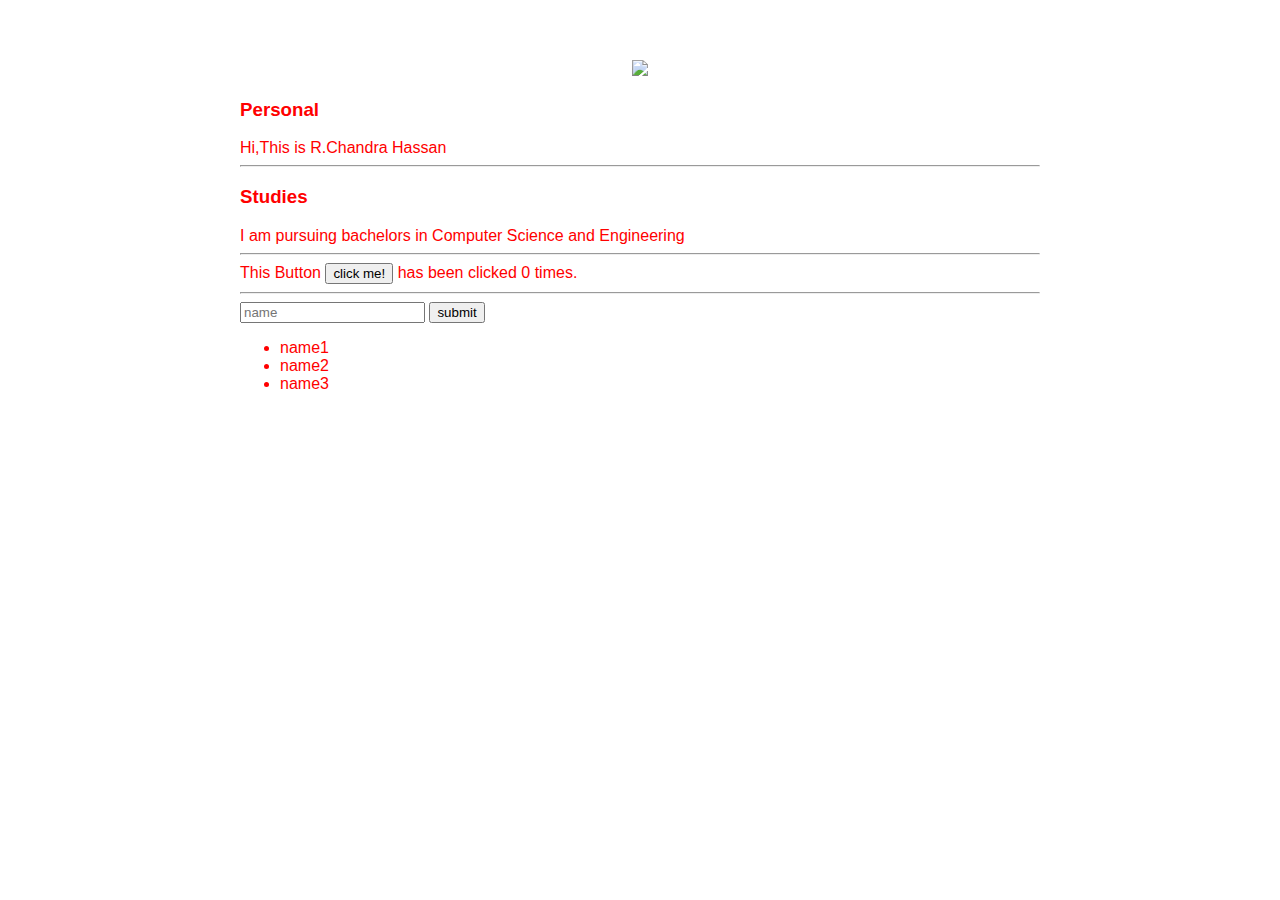
==== ui/index.html @ 27de2098 "[imad-console] Updates ui/index.html" ====
<!doctype html>
<html>
    <head>
        <link href="/ui/style.css" rel="stylesheet" />
    </head>
    <body>
        <div class= "container">
            <div class="center">
                <img id='madi' src="https://scontent.fmaa2-1.fna.fbcdn.net/v/t1.0-9/12227764_1155378687824234_8702260623020802919_n.jpg?oh=2f9d533c1f7b1abd0db2fb2683b0efec&oe=59F02225
" class="img-medium"/>
            </div>
            
            <h3>Personal</h3>
            <div>
                Hi,This is R.Chandra Hassan
            </div>
            <hr/>
            <h3>Studies</h3>
            <div>
                I am pursuing bachelors in Computer Science and Engineering
            </div>
            <hr/>
            <div class ="footer">
                This Button <button id = "counter">click me!</button> has been clicked <span id="count">0</span> times.
                <br/>
                <hr/>
                <input type = "text" id = "name" placeholder ="name"></input>
                <input type ="submit" value ="submit" id ="submit_btn"></input>
                <ul>
                    <li>name1</li>
                    <li>name2</li>
                    <li>name3</li>
                </ul>
            </div>
        </div>
        <script type="text/javascript" src="/ui/main.js">
        </script>
    </body>
</html>
---- ui/style.css ----
body {
    font-family: sans-serif;
    margin-top: 60px;
}

.center {
    text-align: center;
}

.text-big {
    font-size: 300%;
}

.bold {
    font-weight: bold;
}

.img-medium {
    height: 200px;
}
.container{
        max-width: 800px;
        margin: 0 auto;
        color: red;
        font-family: sans-serif;
        padding-left: 20px;
        padding-right: 20px;
}
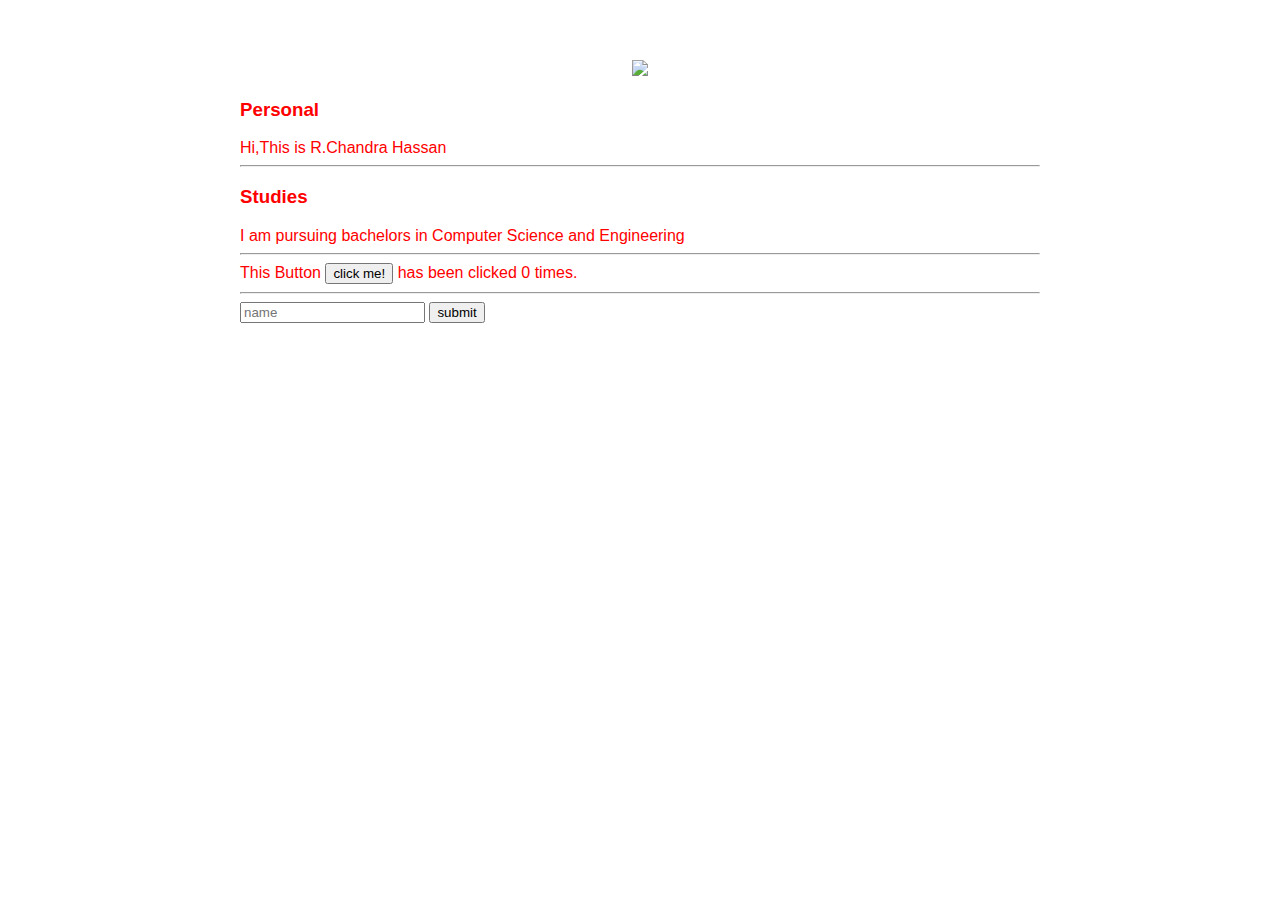
==== commit 51baa7ba: "[imad-console] Updates ui/index.html" ====
--- a/ui/index.html
+++ b/ui/index.html
@@ -26,10 +26,7 @@
                 <hr/>
                 <input type = "text" id = "name" placeholder ="name"></input>
                 <input type ="submit" value ="submit" id ="submit_btn"></input>
-                <ul>
-                    <li>name1</li>
-                    <li>name2</li>
-                    <li>name3</li>
+                <ul id ="namelist">
                 </ul>
             </div>
         </div>
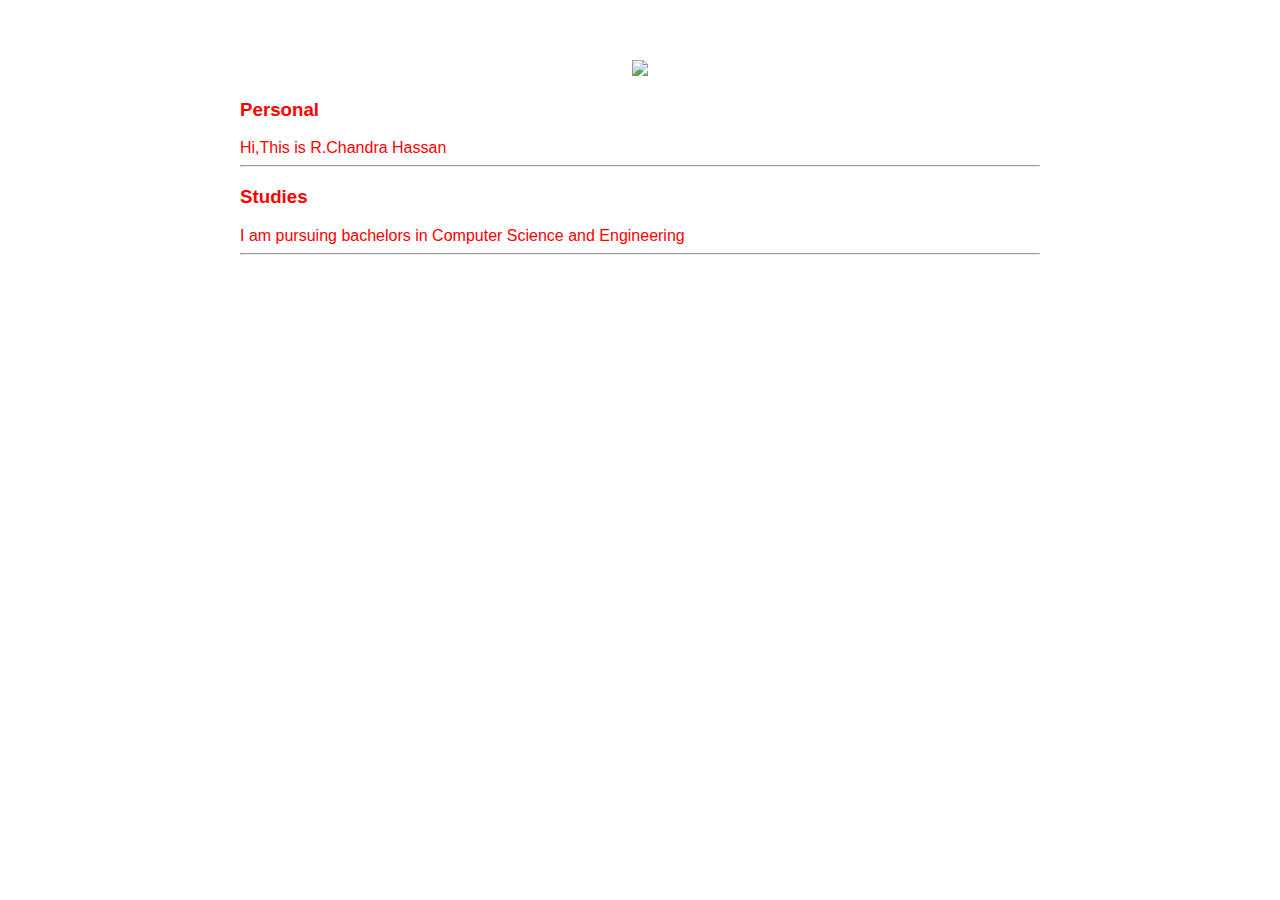
==== commit fec70de0: "[imad-console] Updates ui/index.html" ====
--- a/ui/index.html
+++ b/ui/index.html
@@ -21,13 +21,6 @@
             </div>
             <hr/>
             <div class ="footer">
-                This Button <button id = "counter">click me!</button> has been clicked <span id="count">0</span> times.
-                <br/>
-                <hr/>
-                <input type = "text" id = "name" placeholder ="name"></input>
-                <input type ="submit" value ="submit" id ="submit_btn"></input>
-                <ul id ="namelist">
-                </ul>
             </div>
         </div>
         <script type="text/javascript" src="/ui/main.js">
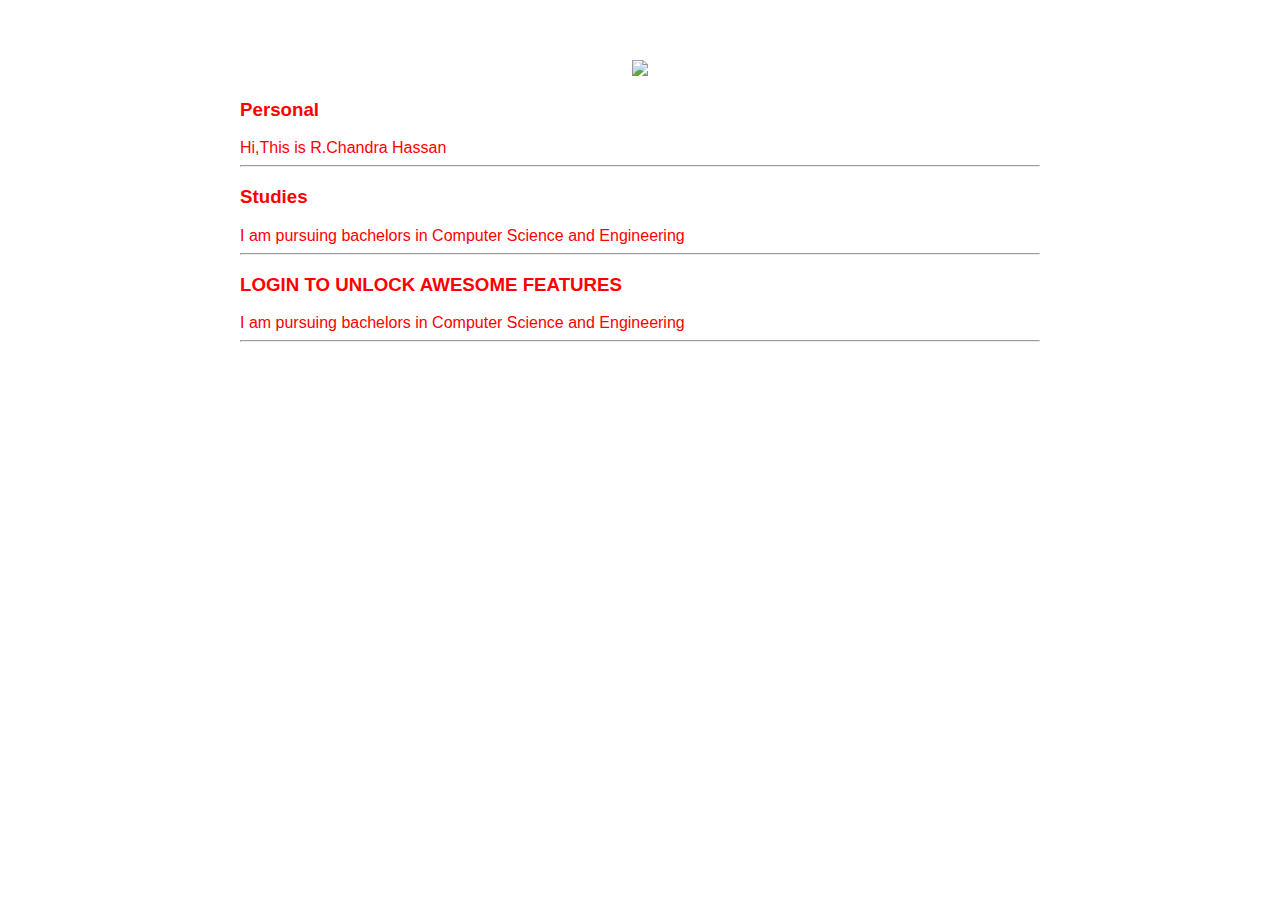
==== commit cf5dabe6: "[imad-console] Updates ui/index.html" ====
--- a/ui/index.html
+++ b/ui/index.html
@@ -20,6 +20,11 @@
                 I am pursuing bachelors in Computer Science and Engineering
             </div>
             <hr/>
+            <h3>LOGIN TO UNLOCK AWESOME FEATURES</h3>
+            <div>
+                I am pursuing bachelors in Computer Science and Engineering
+            </div>
+            <hr/>
             <div class ="footer">
             </div>
         </div>
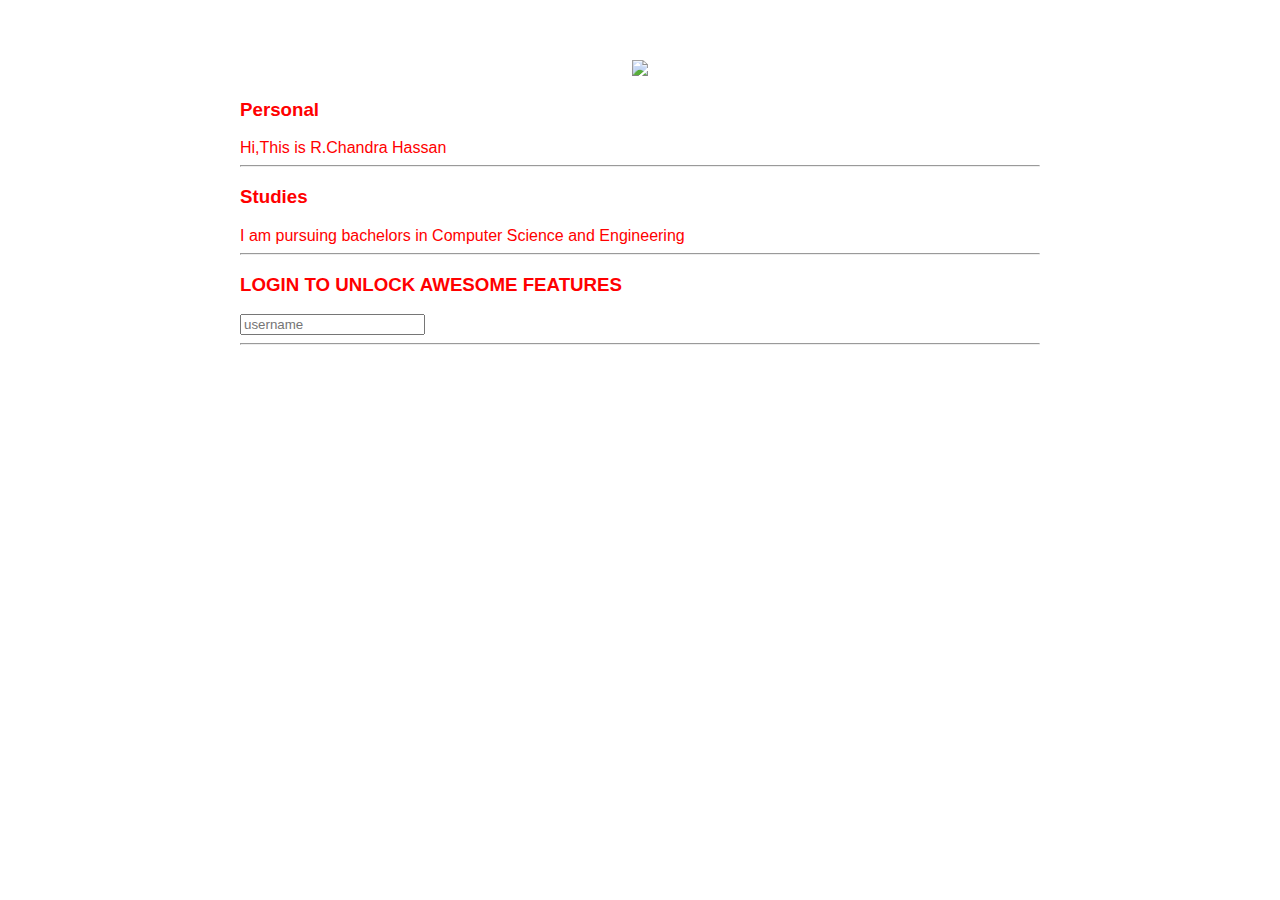
==== commit 98a25a24: "[imad-console] Updates ui/index.html" ====
--- a/ui/index.html
+++ b/ui/index.html
@@ -22,7 +22,7 @@
             <hr/>
             <h3>LOGIN TO UNLOCK AWESOME FEATURES</h3>
             <div>
-                I am pursuing bachelors in Computer Science and Engineering
+                <input type="text" id="username" placeholder="username" />
             </div>
             <hr/>
             <div class ="footer">
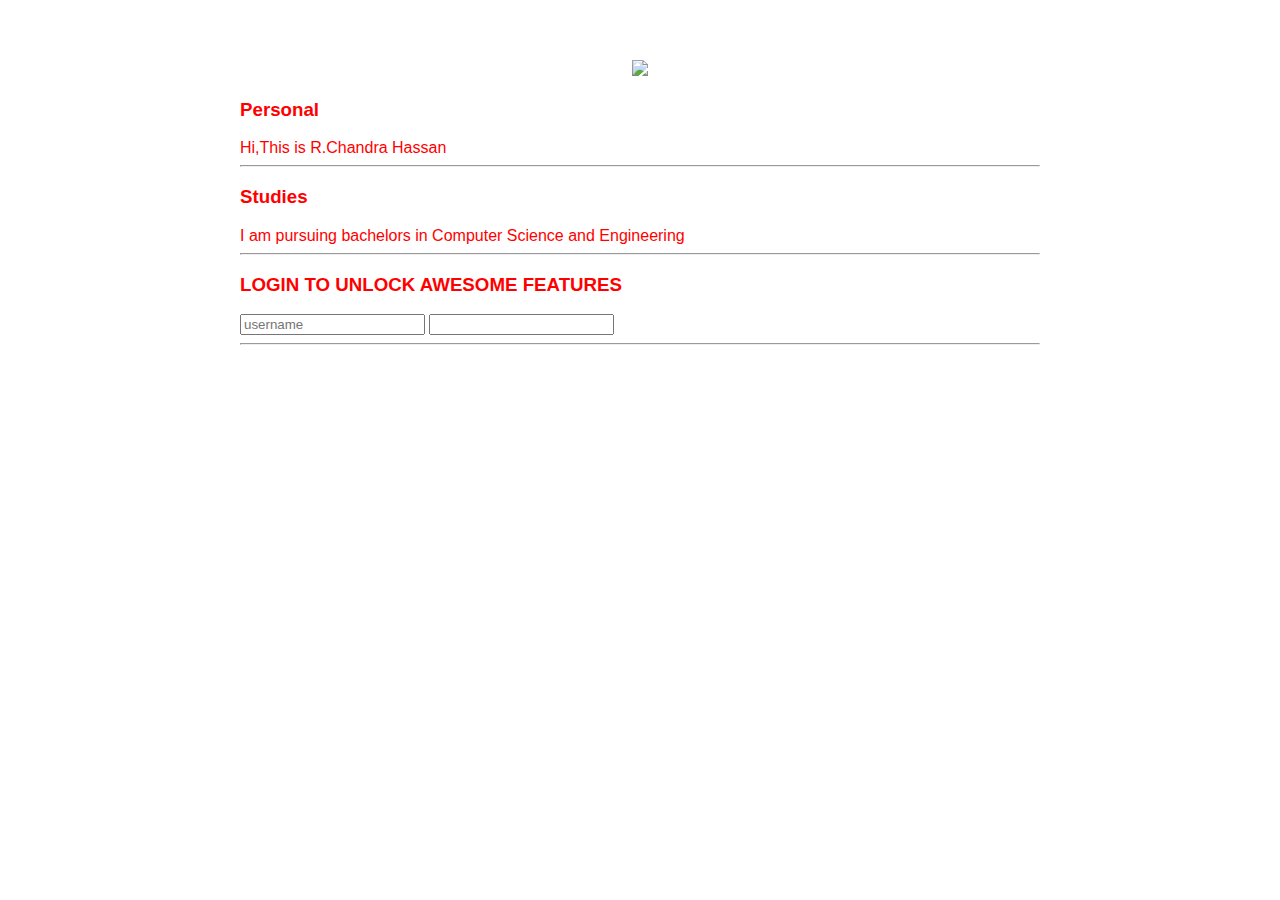
==== commit 04c2ad74: "[imad-console] Updates ui/index.html" ====
--- a/ui/index.html
+++ b/ui/index.html
@@ -23,6 +23,7 @@
             <h3>LOGIN TO UNLOCK AWESOME FEATURES</h3>
             <div>
                 <input type="text" id="username" placeholder="username" />
+                <input type="password" id="password" />
             </div>
             <hr/>
             <div class ="footer">
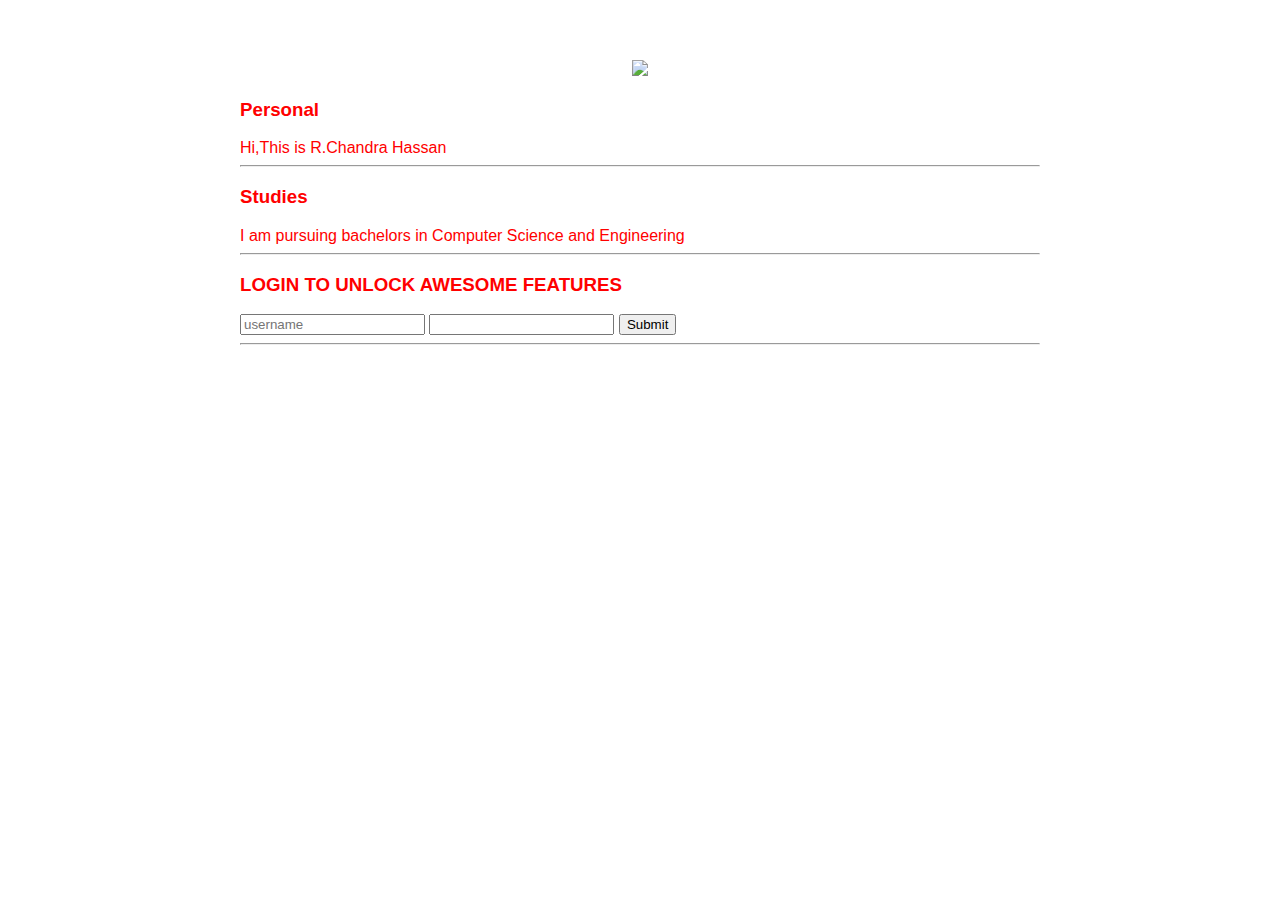
==== commit 2a0248d6: "[imad-console] Updates ui/index.html" ====
--- a/ui/index.html
+++ b/ui/index.html
@@ -24,6 +24,7 @@
             <div>
                 <input type="text" id="username" placeholder="username" />
                 <input type="password" id="password" />
+                <input type="submit" id="submit_btn" />
             </div>
             <hr/>
             <div class ="footer">
